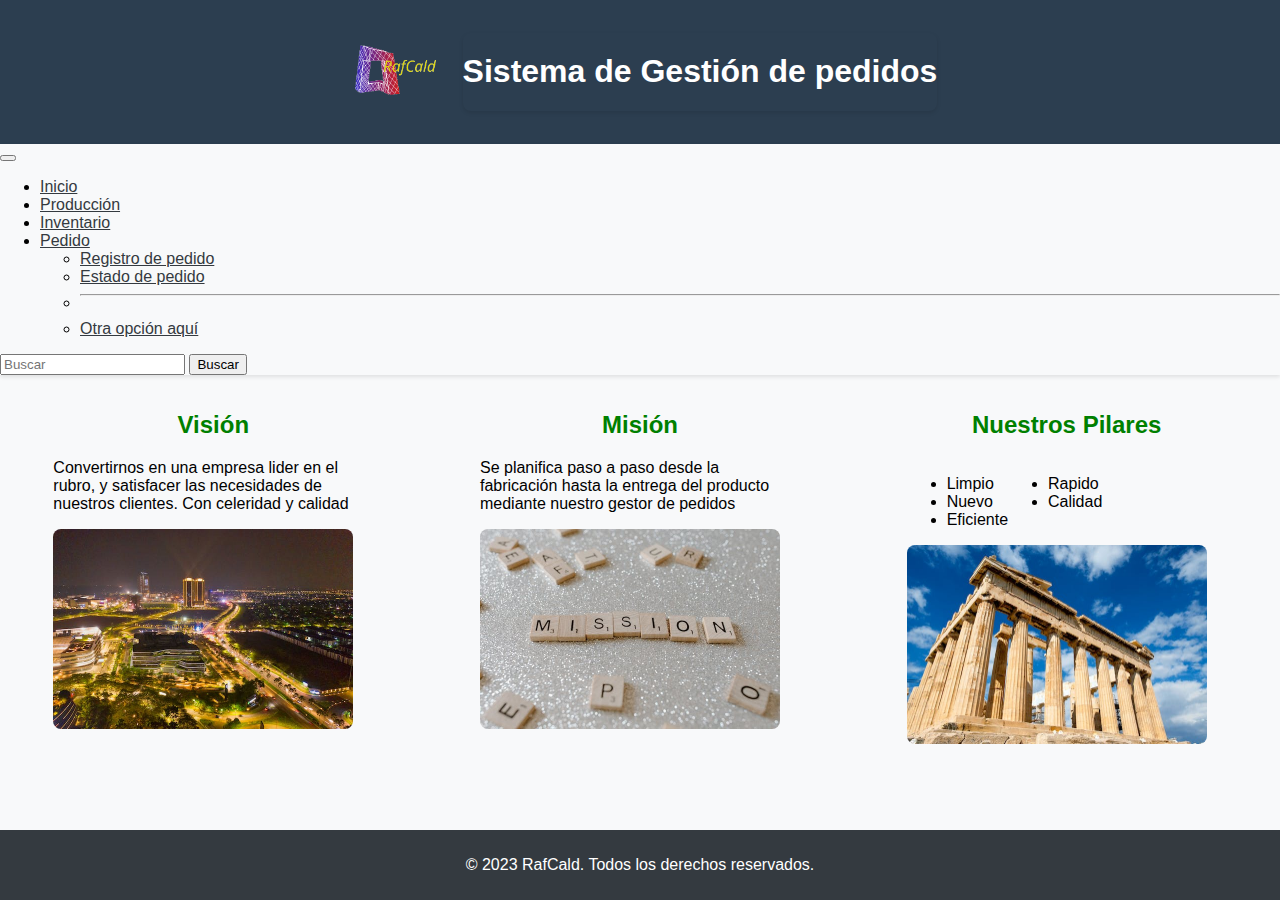
==== Sections/inicio.html @ cd125698 "first commit" ====
<!DOCTYPE html>
<html lang="es">
<head>
  <meta charset="utf-8">
  <meta name="viewport" content="width=device-width, initial-scale=1">
  <link rel="stylesheet" href="../css/index.css">
  <title>Sistema de Gestión de pedidos</title>
  <!-- Utilizando Bootstrap v5.3.2 -->
  <link href="https://cdn.jsdelivr.net/npm/bootstrap@5.3.2/dist/css/bootstrap.min.css" rel="stylesheet" integrity="sha384-T3c6CoIi6uLrA9TneNEoa7RxnatzjcDSCmG1MXxSR1GAsXEV/Dwwykc2MPK8M2HN" crossorigin="anonymous">

</head>
<body>
  <header>
    <div>
        <img src="../images/357ea71b6da1411ca3c9099042a1363d-removebg-preview.png"  width="120" class="logo" alt="logo">
      </div>

    <div class="container">
      <h1>Sistema de Gestión de pedidos</h1>
    </div>
  </header>



  <nav class="navbar navbar-expand-lg bg-light">
    <div class="container-fluid">
      <button class="navbar-toggler" type="button" data-bs-toggle="collapse" data-bs-target="#navbarSupportedContent" aria-controls="navbarSupportedContent" aria-expanded="false" aria-label="Toggle navigation">
        <span class="navbar-toggler-icon"></span>
      </button>
      <div class="collapse navbar-collapse" id="navbarSupportedContent">
        <ul class="navbar-nav me-auto mb-2 mb-lg-0">
          <li class="nav-item">
            <a class="nav-link active" aria-current="page" href="../index.html">Inicio</a>
          </li>
          <li class="nav-item">
            <a class="nav-link" href="./Producción.html">Producción</a>
          </li>
          <li class="nav-item">
            <a class="nav-link" href="./Inventario.html">Inventario</a>
          </li>
          <li class="nav-item dropdown">
            <a class="nav-link dropdown-toggle" href="#" role="button" data-bs-toggle="dropdown" aria-expanded="false">
              Pedido
            </a>
            <ul class="dropdown-menu">
              <li><a class="dropdown-item" href="./Pedidos.html">Registro de pedido</a></li>
              <li><a class="dropdown-item" href="#" id="estadoPedidoContent" onclick="showEstadoPedido()">Estado de pedido</a></li>
              <li><hr class="dropdown-divider"></li>
              <li><a class="dropdown-item" href="#">Otra opción aquí</a></li>
            </ul>
          </li>
        </ul>
        <form class="d-flex">
          <input class="form-control me-2" type="search" placeholder="Buscar" aria-label="Buscar">
          <button class="btn btn-outline-success" type="submit">Buscar</button>
        </form>
      </div>
    </div>
  </nav>

  <main class="main-container">
        <div class="item">
            <h2>Visión</h2>
            <p>Convertirnos en una empresa lider en el rubro, y satisfacer las necesidades de nuestros clientes. Con celeridad y calidad</p>
            <img src="../images/vision.jpeg" class="img-item" width="300" alt="">
        </div>
        <div class="item">
            <h2>Misión</h2>
            <p>Se planifica paso a paso desde la fabricación hasta la entrega del producto mediante nuestro gestor de pedidos</p>
            <img src="../images/mision.jpeg" class="img-item" width="300" alt="">
        </div>
        <div class="item">  
            <h2>Nuestros Pilares</h2>
            <div class="divul">
                <ul>
                    <li>Limpio</li>
                    <li>Nuevo</li>
                    <li>Eficiente</li>
                </ul>
                <ul>
                    <li>Rapido</li>
                    <li>Calidad</li>
                </ul>
            </div>

            <img src="../images/pilares.jpeg" class="img-item" width="300" alt="">
        </div>


  </main>

  <!-- Contenido de la página -->
  <div class="container mt-5 inactive pedidooo" id="estadoPedidoContainer">
    <h2 class="h222">Estado de Pedido</h2>
    <div class="card mb-3">
      <div class="card-header">
        Completar Campos
      </div>
      <div class="card-body">
        <form>
          <div class="mb-3">
            <label for="codigoPedido" class="form-label">Ingresar el código de pedido</label>
            <input type="text" class="form-control" id="codigoPedido" placeholder="Código de Pedido">
          </div>
          <button type="button" class="btn btn-primary" data-bs-toggle="modal" data-bs-target="#resultadoModal">
            Buscar
          </button>
        </form>
      </div>
    </div>

    <!-- Ventana modal para mostrar el resultado de la búsqueda -->
    <div class="modal fade" id="resultadoModal" tabindex="-1" aria-labelledby="resultadoModalLabel" aria-hidden="true">
      <div class="modal-dialog">
        <div class="modal-content">
          <div class="modal-header">
            <h5 class="modal-title" id="resultadoModalLabel">Resultado de Búsqueda</h5>
            <button type="button" class="btn-close" data-bs-dismiss="modal" aria-label="Close"></button>
          </div>
          <div class="modal-body inactive" id="resultadoModalContent">
            <!-- Aquí se mostraría la información del pedido -->
            <p>Estado del Producto: <span id="estadoProducto"> No existe</span></p>
          </div>
          <div class="modal-footer">
            <button type="button" class="btn btn-secondary" data-bs-dismiss="modal">Cerrar</button>
          </div>
        </div>
      </div>
    </div>
  </div>

  <!-- Footer -->
  <footer>
    <p>&copy; 2023 RafCald. Todos los derechos reservados.</p>
  </footer>

  <!-- Script de Bootstrap -->
  <script src="https://cdn.jsdelivr.net/npm/bootstrap@5.3.2/dist/js/bootstrap.bundle.min.js" integrity="sha384-C6RzsynM9kWDrMNeT87bh95OGNyZPhcTNXj1NW7RuBCsyN/o0jlpcV8Qyq46cDfL" crossorigin="anonymous"></script>

  <script src="../js/index.js">
  </script>
</body>
</html>
---- css/index.css ----
body {
  margin: 0;
  padding: 0;
  font-family: 'Arial', sans-serif;
  background-color: #f8f9fa;
}

h1 {
  color: #343a40;
  text-align: center;
  margin-top: 20px;
}

header {
    background-color: #2C3E50; /* Color de fondo de la barra de navegación */
  padding: 10px 0;
  display: flex;
  justify-content: center;
  align-items: center;
}

header h1 {
  color: #fff;
}

nav {

  box-shadow: 0 2px 4px rgba(0, 0, 0, 0.1);
}

nav a {
  color: #343a40;
}

.container {
  
  border-radius: 8px;
  box-shadow: 0 2px 4px rgba(0, 0, 0, 0.1);
}
.inactive{
    display: none;
}
footer {
  background-color: #343a40;
  color: #fff;
  text-align: center;
  padding: 10px 0;
  position: fixed;
  bottom: 0;
  width: 100%;
}
.main-container{
    display: grid;
    grid-template-columns: 1fr 1fr 1fr;
    place-items: center;
}
.item{
    flex:1;
    margin: 8px;
    padding: 8px;
    width: 320px;
    height: 200px;
}
h2{
    text-align: center;
    color: green;
}
.img-item{
    border-radius: 8px;
}
.divul{
    display: flex;
}
.pedidooo{
    color: brown;
    position: absolute;
    top:50%;
    left:50%;
    transform: translate(-50%,-50%);
}
.h222{
    color: brown;
}
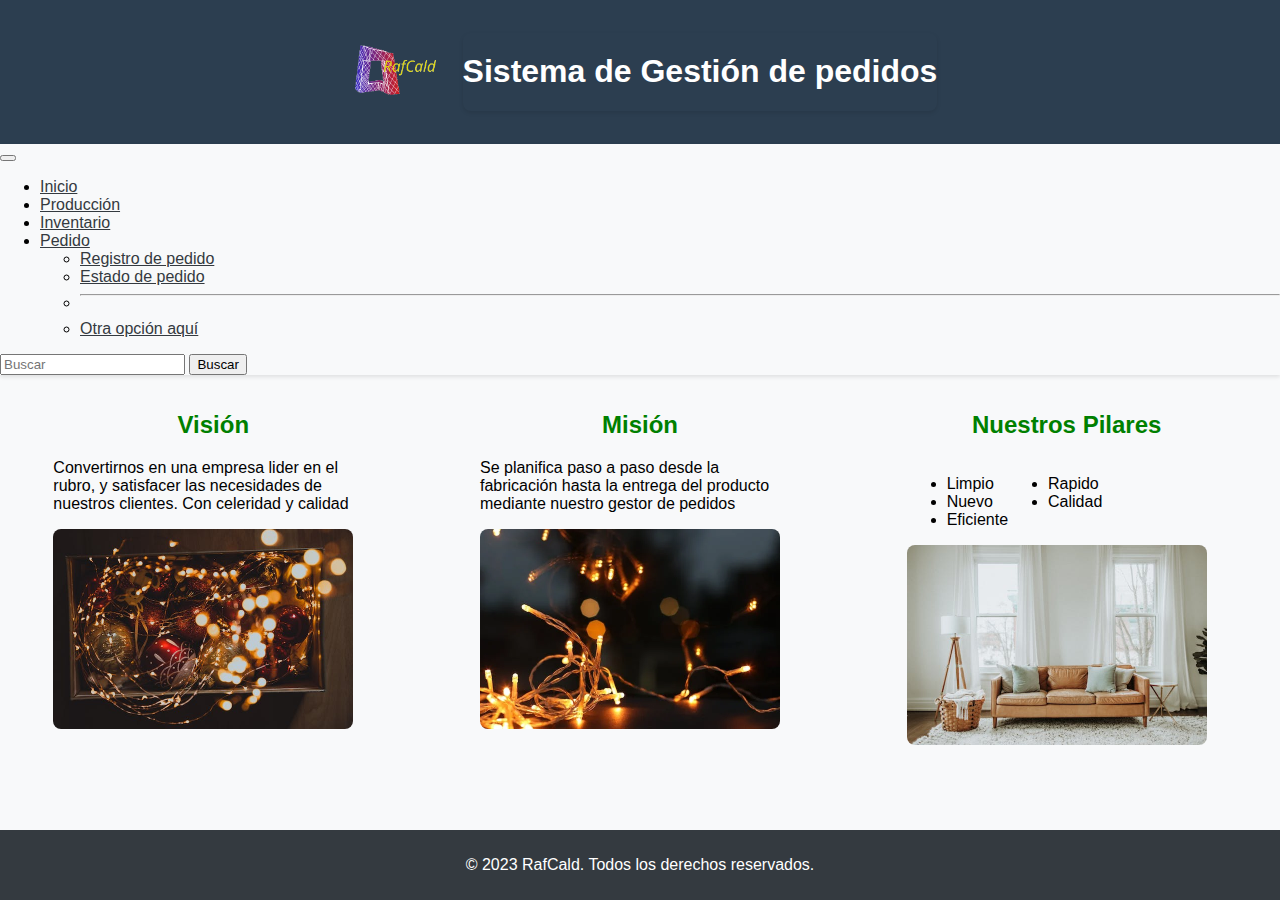
==== commit 085e33bb: "second commit" ====
--- a/Sections/inicio.html
+++ b/Sections/inicio.html
@@ -64,12 +64,12 @@
         <div class="item">
             <h2>Visión</h2>
             <p>Convertirnos en una empresa lider en el rubro, y satisfacer las necesidades de nuestros clientes. Con celeridad y calidad</p>
-            <img src="../images/vision.jpeg" class="img-item" width="300" alt="">
+            <img src="../images/navideña.jpeg" class="img-item" width="300" alt="">
         </div>
         <div class="item">
             <h2>Misión</h2>
             <p>Se planifica paso a paso desde la fabricación hasta la entrega del producto mediante nuestro gestor de pedidos</p>
-            <img src="../images/mision.jpeg" class="img-item" width="300" alt="">
+            <img src="../images/led.webp" class="img-item" width="300" alt="">
         </div>
         <div class="item">  
             <h2>Nuestros Pilares</h2>
@@ -85,7 +85,7 @@
                 </ul>
             </div>
 
-            <img src="../images/pilares.jpeg" class="img-item" width="300" alt="">
+            <img src="../images/lampara.jpeg" class="img-item" width="300" alt="">
         </div>
 
 
